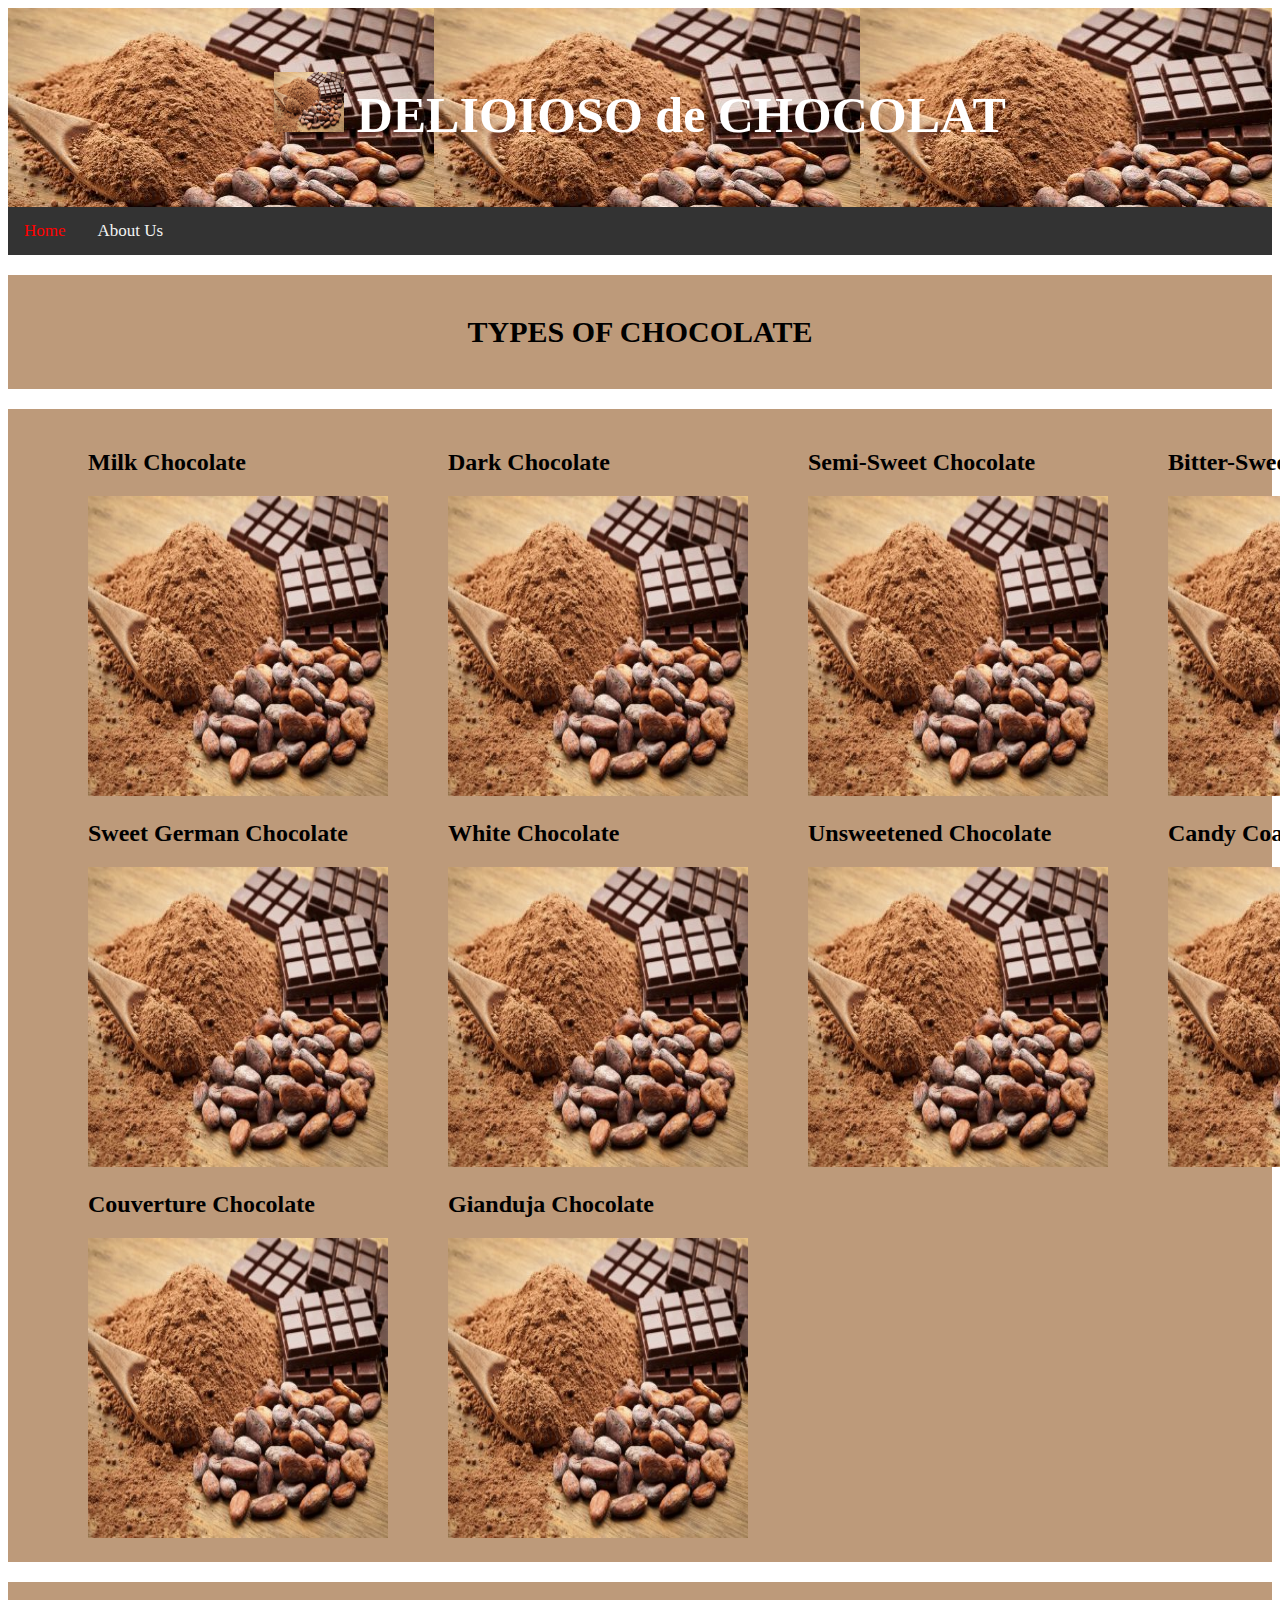
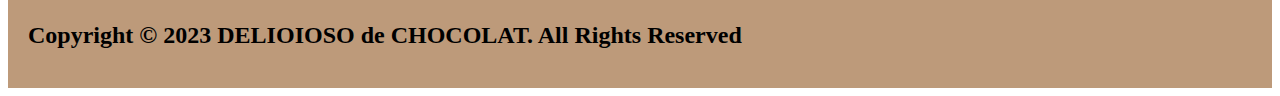
==== index.html @ 570415d5 "Update index.html" ====
<!DOCTYPE html>
<html>
   <head>
      <!-- Google tag (gtag.js) -->
<script async src="https://www.googletagmanager.com/gtag/js?id=G-3FS9Z706FY"></script>
<script>
  window.dataLayer = window.dataLayer || [];
  function gtag(){dataLayer.push(arguments);}
  gtag('js', new Date());

  gtag('config', 'G-3FS9Z706FY');
</script>
       <meta charset="utf-8">
       <title>Part A</title>
       <link rel="stylesheet" href="style.css">
   </head>
   <body>
       <div class="header">
		  <h1><img src="chocolate.jpg" alt="icon" height="60" width="70"> DELIOIOSO de CHOCOLAT</h1>
		</div>
		
		<!-- top navigation bar -->
		<div class="topnav">
		  <a class="active" href="index.html">Home</a>
		  <a href="aboutus.html">About Us</a>
		</div>
	   
	        <div class="row">
			<div class="column">
				<div class="card">
					<h1 style="font-family:Comic Sans MS;text-align:center;font-size:30px;">TYPES OF CHOCOLATE</h1>
		                </div>
				<div class="result"></div>
				<div class="card" id="product1">
					<div style="display:flex;">
						<div style="padding-left: 60px;">
    						<h2>Milk Chocolate</h2>
    						<img src="chocolate.jpg" alt="Milk Chocolate" width="300px" height="300px">
  						</div>
						
  						<div style="padding-left: 60px;">
    						<h2>Dark Chocolate</h2>
    						<img src="chocolate.jpg" alt="Dark Chocolate" width="300px" height="300px">
      						</div>
						
						<div style="padding-left: 60px;">
    						<h2>Semi-Sweet Chocolate</h2>
    						<img src="chocolate.jpg" alt="Semi-Sweet Chocolate" width="300px" height="300px">
  						</div>
						
						<div style="padding-left: 60px;">
    						<h2>Bitter-Sweet Chocolate</h2>
    						<img src="chocolate.jpg" alt="Bitter-Sweet Chocolate" width="300px" height="300px">
  						</div>
					</div>
					<div style="display:flex;">
						<div style="padding-left: 60px;">
    						<h2>Sweet German Chocolate</h2>
    						<img src="chocolate.jpg" alt="Sweet German Chocolate" width="300px" height="300px">
  						</div>
						
						<div style="padding-left: 60px;">
    						<h2>White Chocolate</h2>
    						<img src="chocolate.jpg" alt="White Chocolate" width="300px" height="300px">
  						</div>
						
						<div style="padding-left: 60px;">
    						<h2>Unsweetened Chocolate</h2>
    						<img src="chocolate.jpg" alt="Unsweetened Chocolate" width="300px" height="300px">
  						</div>
						
						<div style="padding-left: 60px;">
    						<h2>Candy Coating Chocolate</h2>
    						<img src="chocolate.jpg" alt="Candy Coating Chocolate" width="300px" height="300px">
  						</div>
					</div>
					<div style="display:flex;">
						<div style="padding-left: 60px;">
    						<h2>Couverture Chocolate</h2>
    						<img src="chocolate.jpg" alt="Couverture Chocolate" width="300px" height="300px">
  						</div>
						
						<div style="padding-left: 60px;">
    						<h2>Gianduja Chocolate</h2>
    						<img src="chocolate.jpg" alt="Gianduja Chocolate" width="300px" height="300px">
  						</div>
    					</div>

                                </div>
				</div>
			</div>
	         </div>

	         <div class="card">
                 <h2>Copyright © 2023 DELIOIOSO de CHOCOLAT. All Rights Reserved</h2>
                 </div>
   </body>
   </html>
---- style.css ----
/* Header Title */
.header {
  padding: 30px;
  text-align: center;
  color: white;
  font-family: Lucida Calligraphy;
  background-image: url("chocolate.jpg");
}

.header h1 {
  font-size: 50px;
}

/* Style the top navigation bar */
.topnav {
  overflow: hidden;
  background-color: #233;
  font-family: forte;
}

.topnav a {
  float: left;
  color: #f2f2f2;
  text-align: center;
  padding: 14px 16px;
  text-decoration: none;
  font-size: 17px;
}

.topnav a:hover {
  background-color: #fffddd;
  color: black;
}

.topnav a.active {
  background-color: #4dCAF50;
  color: red;
}

.topnav {
  overflow: hidden;
  background-color: #333;
}

/* Add a card effect for articles */
.card {
  background-color: #BD9A7A;
  padding: 20px;
  margin-top: 20px;
}

/* Clear floats after the columns */
.row:after {
  content: "";
  display: table;
  clear: both;
}
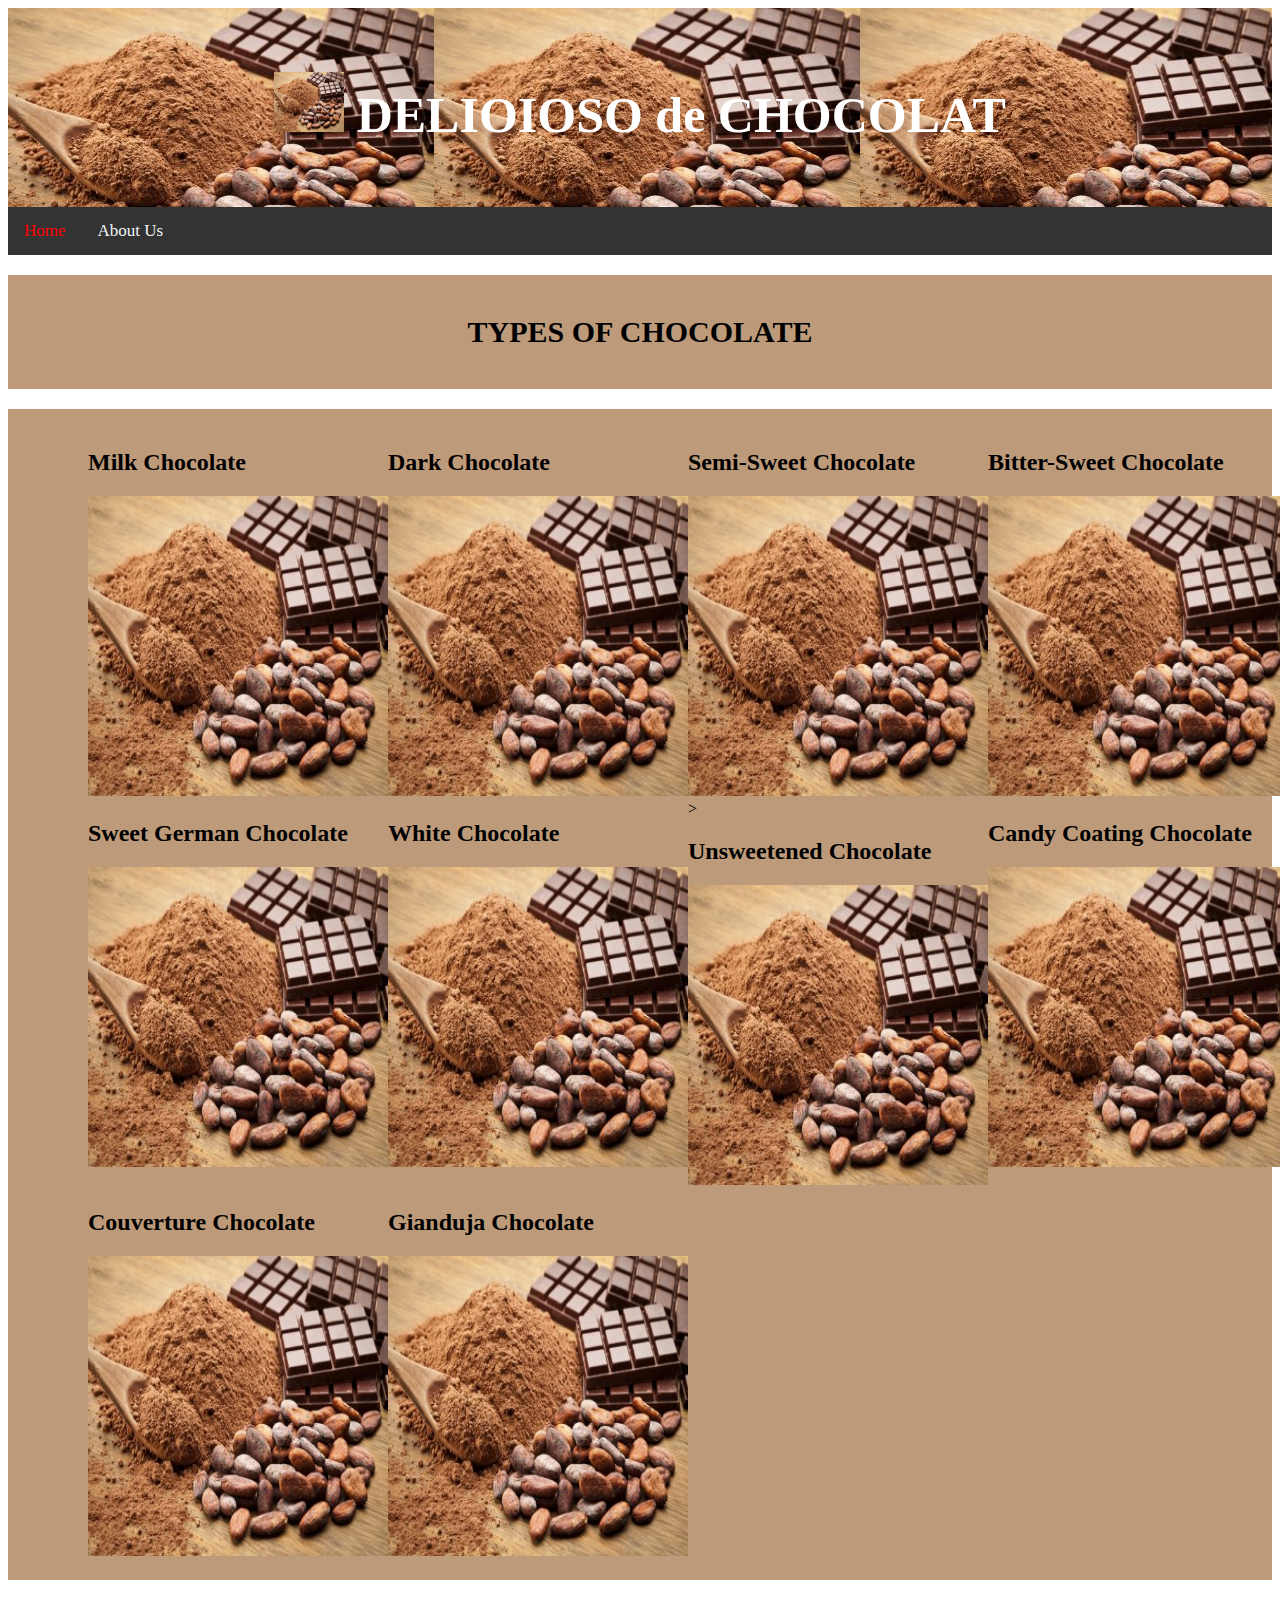
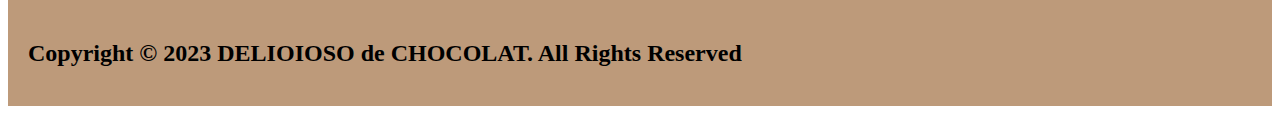
==== commit 583ec429: "Update index.html" ====
--- a/index.html
+++ b/index.html
@@ -38,17 +38,17 @@
     						<img src="chocolate.jpg" alt="Milk Chocolate" width="300px" height="300px">
   						</div>
 						
-  						<div style="padding-left: 60px;">
+  						<div>
     						<h2>Dark Chocolate</h2>
     						<img src="chocolate.jpg" alt="Dark Chocolate" width="300px" height="300px">
       						</div>
 						
-						<div style="padding-left: 60px;">
+						<div>
     						<h2>Semi-Sweet Chocolate</h2>
     						<img src="chocolate.jpg" alt="Semi-Sweet Chocolate" width="300px" height="300px">
   						</div>
 						
-						<div style="padding-left: 60px;">
+						<div>
     						<h2>Bitter-Sweet Chocolate</h2>
     						<img src="chocolate.jpg" alt="Bitter-Sweet Chocolate" width="300px" height="300px">
   						</div>
@@ -59,17 +59,17 @@
     						<img src="chocolate.jpg" alt="Sweet German Chocolate" width="300px" height="300px">
   						</div>
 						
-						<div style="padding-left: 60px;">
+						<div>
     						<h2>White Chocolate</h2>
     						<img src="chocolate.jpg" alt="White Chocolate" width="300px" height="300px">
   						</div>
 						
-						<div style="padding-left: 60px;">
+						<div>>
     						<h2>Unsweetened Chocolate</h2>
     						<img src="chocolate.jpg" alt="Unsweetened Chocolate" width="300px" height="300px">
   						</div>
 						
-						<div style="padding-left: 60px;">
+						<div>
     						<h2>Candy Coating Chocolate</h2>
     						<img src="chocolate.jpg" alt="Candy Coating Chocolate" width="300px" height="300px">
   						</div>
@@ -80,7 +80,7 @@
     						<img src="chocolate.jpg" alt="Couverture Chocolate" width="300px" height="300px">
   						</div>
 						
-						<div style="padding-left: 60px;">
+						<div>
     						<h2>Gianduja Chocolate</h2>
     						<img src="chocolate.jpg" alt="Gianduja Chocolate" width="300px" height="300px">
   						</div>
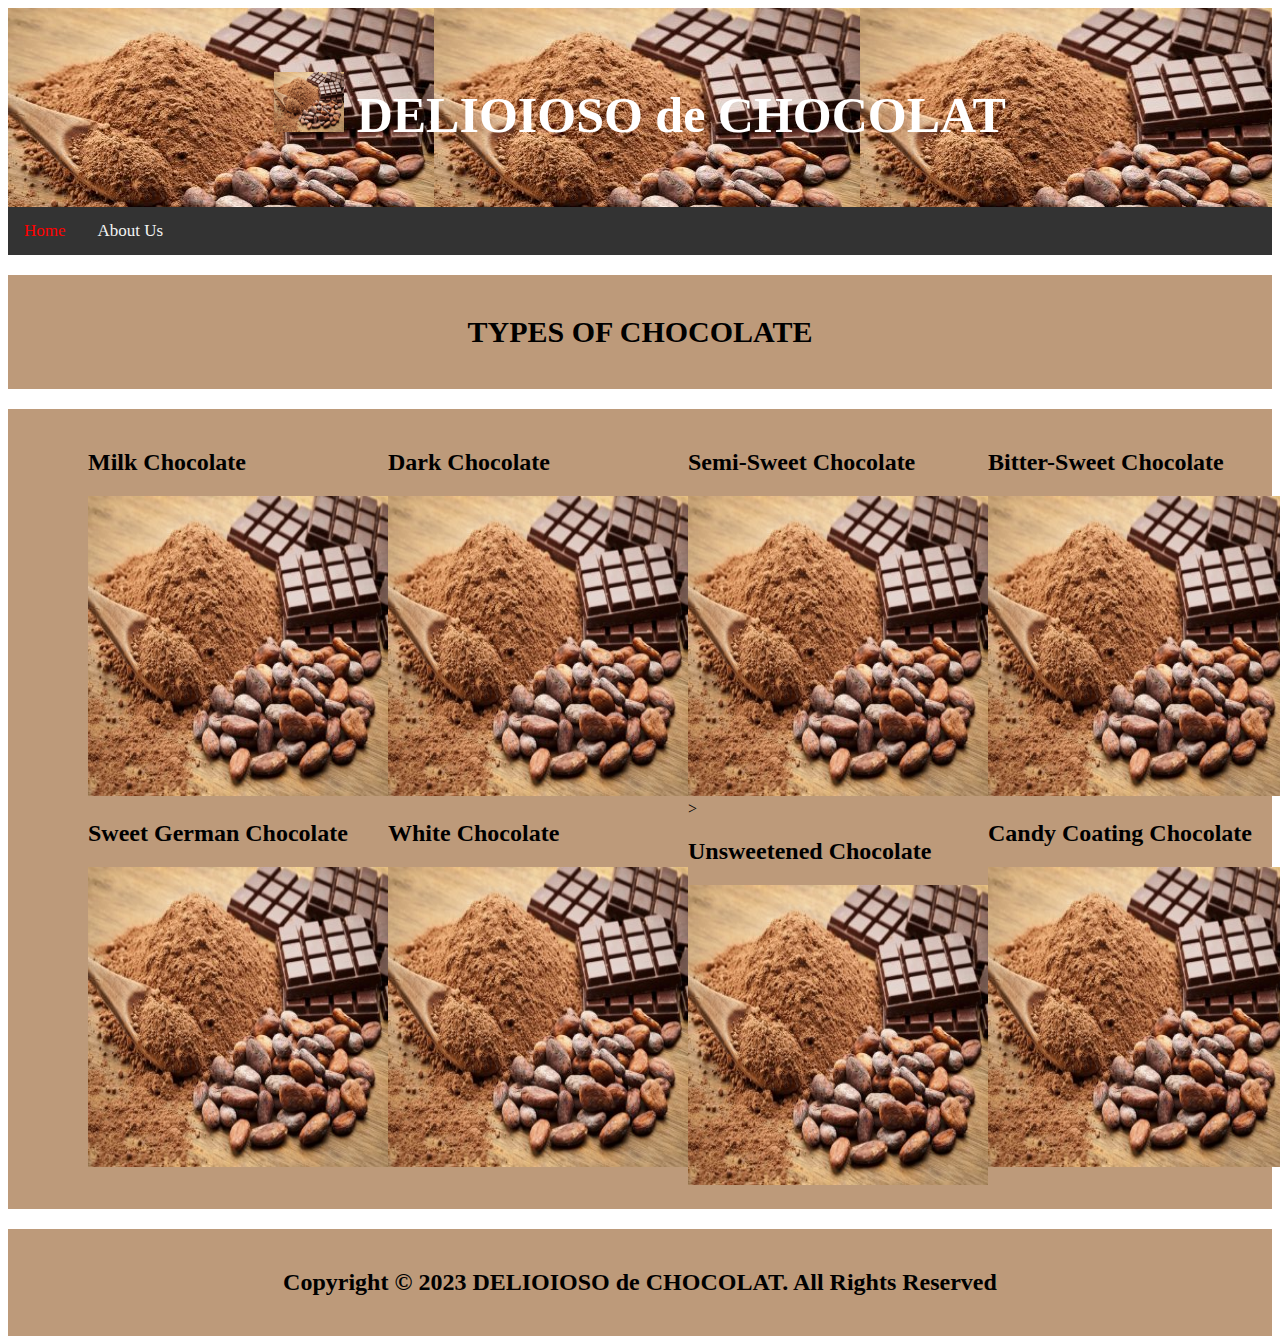
==== commit 1de37a5d: "Update index.html" ====
--- a/index.html
+++ b/index.html
@@ -1,18 +1,22 @@
 <!DOCTYPE html>
 <html>
    <head>
+	   <meta charset="UTF-8">
+  	   <meta name="viewport" content="width=device-width, initial-scale=1.0">
+  	   <meta name="description" content="Welcome to our chocolate online shop. We offer a wide range of delicious chocolates from all over the world.">
+  	   <meta name="keywords" content="chocolate, online shop, sweets, candy, gourmet">
+  	   <meta name="xinyun" content="delioioso de chocolat">
       <!-- Google tag (gtag.js) -->
-<script async src="https://www.googletagmanager.com/gtag/js?id=G-3FS9Z706FY"></script>
-<script>
-  window.dataLayer = window.dataLayer || [];
-  function gtag(){dataLayer.push(arguments);}
-  gtag('js', new Date());
+	   <script async src="https://www.googletagmanager.com/gtag/js?id=G-3FS9Z706FY"></script>
+	   <script>
+  	   window.dataLayer = window.dataLayer || [];
+  	   function gtag(){dataLayer.push(arguments);}
+  	   gtag('js', new Date());
 
-  gtag('config', 'G-3FS9Z706FY');
-</script>
-       <meta charset="utf-8">
-       <title>Part A</title>
-       <link rel="stylesheet" href="style.css">
+  	   gtag('config', 'G-3FS9Z706FY');
+	   </script>
+           <title>Delioioso de Chocolat</title>
+           <link rel="stylesheet" href="style.css">
    </head>
    <body>
        <div class="header">
@@ -35,64 +39,52 @@
 					<div style="display:flex;">
 						<div style="padding-left: 60px;">
     						<h2>Milk Chocolate</h2>
-    						<img src="chocolate.jpg" alt="Milk Chocolate" width="300px" height="300px">
+    						<a href="milk.html"><img src="chocolate.jpg" alt="Milk Chocolate" width="300px" height="300px"></a>
   						</div>
 						
   						<div>
     						<h2>Dark Chocolate</h2>
-    						<img src="chocolate.jpg" alt="Dark Chocolate" width="300px" height="300px">
+    						<a href="dark.html"><img src="chocolate.jpg" alt="Dark Chocolate" width="300px" height="300px"></a>
       						</div>
 						
 						<div>
     						<h2>Semi-Sweet Chocolate</h2>
-    						<img src="chocolate.jpg" alt="Semi-Sweet Chocolate" width="300px" height="300px">
+    						<a href="semi.html"><img src="chocolate.jpg" alt="Semi-Sweet Chocolate" width="300px" height="300px"></a>
   						</div>
 						
 						<div>
     						<h2>Bitter-Sweet Chocolate</h2>
-    						<img src="chocolate.jpg" alt="Bitter-Sweet Chocolate" width="300px" height="300px">
+    						<a href="bitter.html"><img src="chocolate.jpg" alt="Bitter-Sweet Chocolate" width="300px" height="300px"></a>
   						</div>
 					</div>
 					<div style="display:flex;">
 						<div style="padding-left: 60px;">
     						<h2>Sweet German Chocolate</h2>
-    						<img src="chocolate.jpg" alt="Sweet German Chocolate" width="300px" height="300px">
+    						<a href="german.html"><img src="chocolate.jpg" alt="Sweet German Chocolate" width="300px" height="300px"></a>
   						</div>
 						
 						<div>
     						<h2>White Chocolate</h2>
-    						<img src="chocolate.jpg" alt="White Chocolate" width="300px" height="300px">
+    						<a href="white.html"><img src="chocolate.jpg" alt="White Chocolate" width="300px" height="300px"></a>
   						</div>
 						
 						<div>>
     						<h2>Unsweetened Chocolate</h2>
-    						<img src="chocolate.jpg" alt="Unsweetened Chocolate" width="300px" height="300px">
+    						<a href="unsweetened.html"><img src="chocolate.jpg" alt="Unsweetened Chocolate" width="300px" height="300px"></a>
   						</div>
 						
 						<div>
     						<h2>Candy Coating Chocolate</h2>
-    						<img src="chocolate.jpg" alt="Candy Coating Chocolate" width="300px" height="300px">
+    						<a href="candy.html"><img src="chocolate.jpg" alt="Candy Coating Chocolate" width="300px" height="300px"></a>
   						</div>
 					</div>
-					<div style="display:flex;">
-						<div style="padding-left: 60px;">
-    						<h2>Couverture Chocolate</h2>
-    						<img src="chocolate.jpg" alt="Couverture Chocolate" width="300px" height="300px">
-  						</div>
-						
-						<div>
-    						<h2>Gianduja Chocolate</h2>
-    						<img src="chocolate.jpg" alt="Gianduja Chocolate" width="300px" height="300px">
-  						</div>
-    					</div>
-
                                 </div>
 				</div>
 			</div>
 	         </div>
 
 	         <div class="card">
-                 <h2>Copyright © 2023 DELIOIOSO de CHOCOLAT. All Rights Reserved</h2>
+                 <h2 style="text-align:center;">Copyright © 2023 DELIOIOSO de CHOCOLAT. All Rights Reserved</h2>
                  </div>
    </body>
    </html>
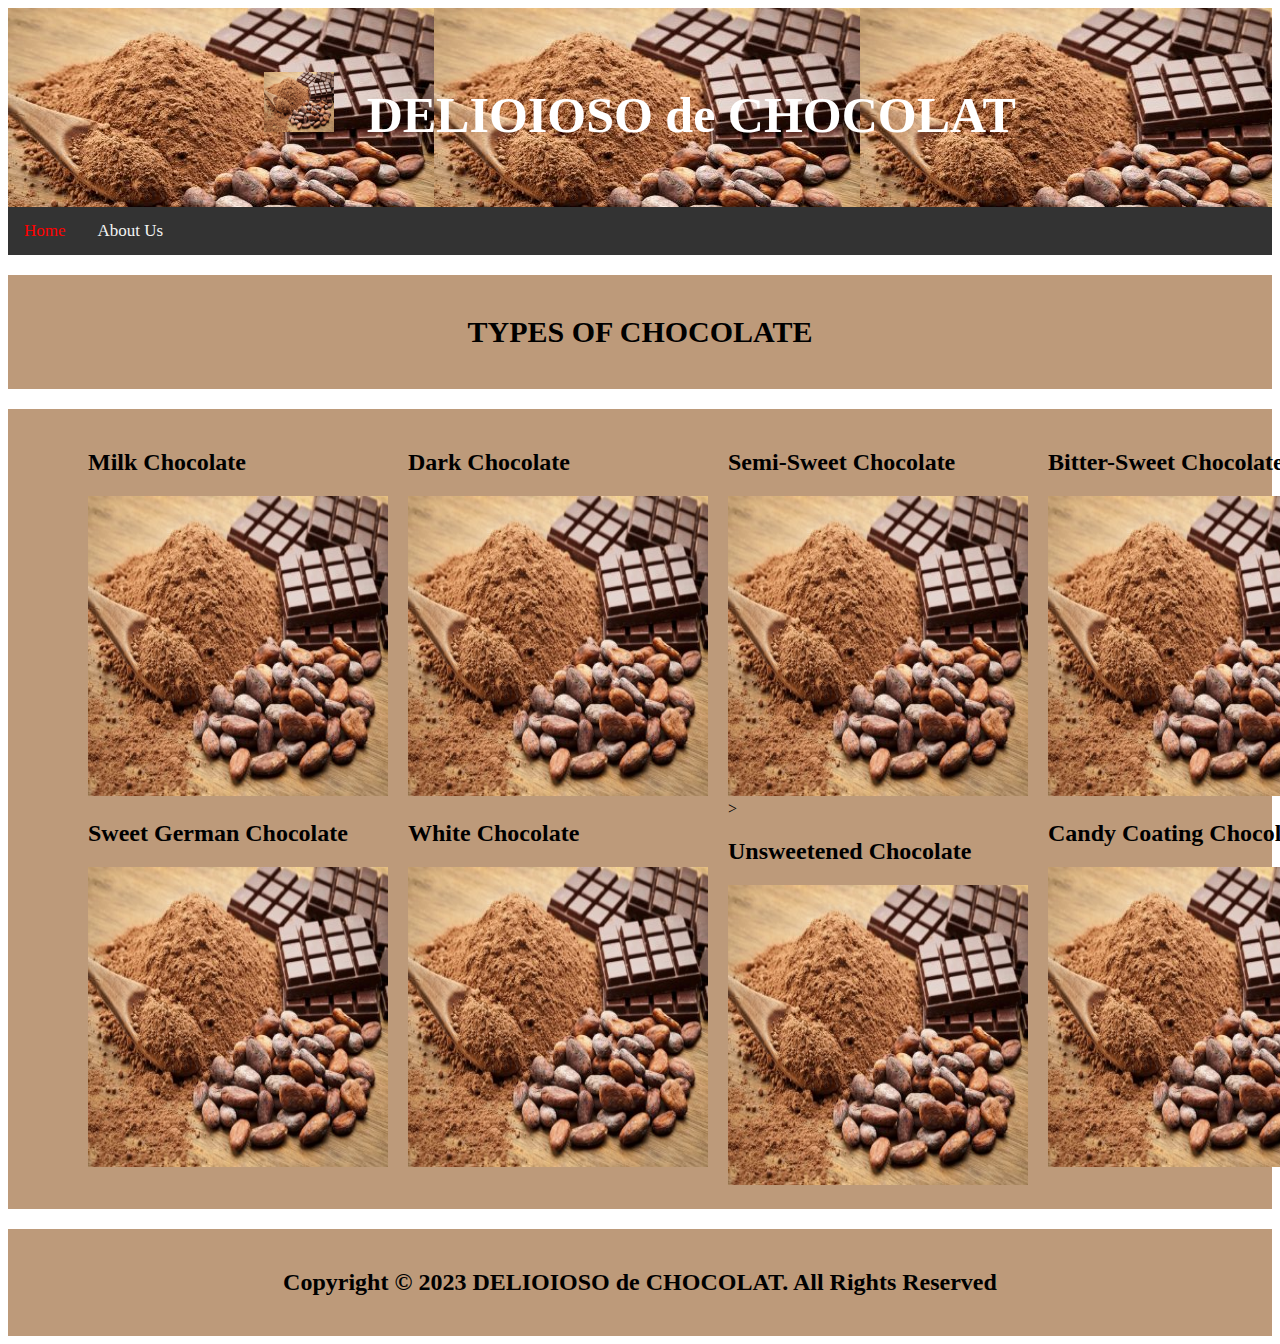
==== commit 63902b06: "Update index.html" ====
--- a/index.html
+++ b/index.html
@@ -39,8 +39,10 @@
 					<div style="display:flex;">
 						<div style="padding-left: 60px;">
     						<h2>Milk Chocolate</h2>
-    						<a href="milk.html"><img src="chocolate.jpg" alt="Milk Chocolate" width="300px" height="300px"></a>
-  						</div>
+    						<a href="white.html" class="chocolate-link">
+                                                <img src="chocolate.jpg" alt="White Chocolate" width="300px" height="300px" class="chocolate-img">
+                                                </a>
+                                                </div>
 						
   						<div>
     						<h2>Dark Chocolate</h2>
@@ -71,7 +73,7 @@
 						<div>>
     						<h2>Unsweetened Chocolate</h2>
     						<a href="unsweetened.html"><img src="chocolate.jpg" alt="Unsweetened Chocolate" width="300px" height="300px"></a>
-  						</div>
+  						</div> 
 						
 						<div>
     						<h2>Candy Coating Chocolate</h2>
--- a/style.css
+++ b/style.css
@@ -55,3 +55,20 @@
   display: table;
   clear: both;
 }
+
+img {
+  margin-right: 20px;
+}
+
+.chocolate-link {
+  position: relative;
+}
+
+.chocolate-img {
+  transition: transform 0.3s ease;
+}
+
+.chocolate-link:hover .chocolate-img {
+  transform: scale(1.1);
+}
+
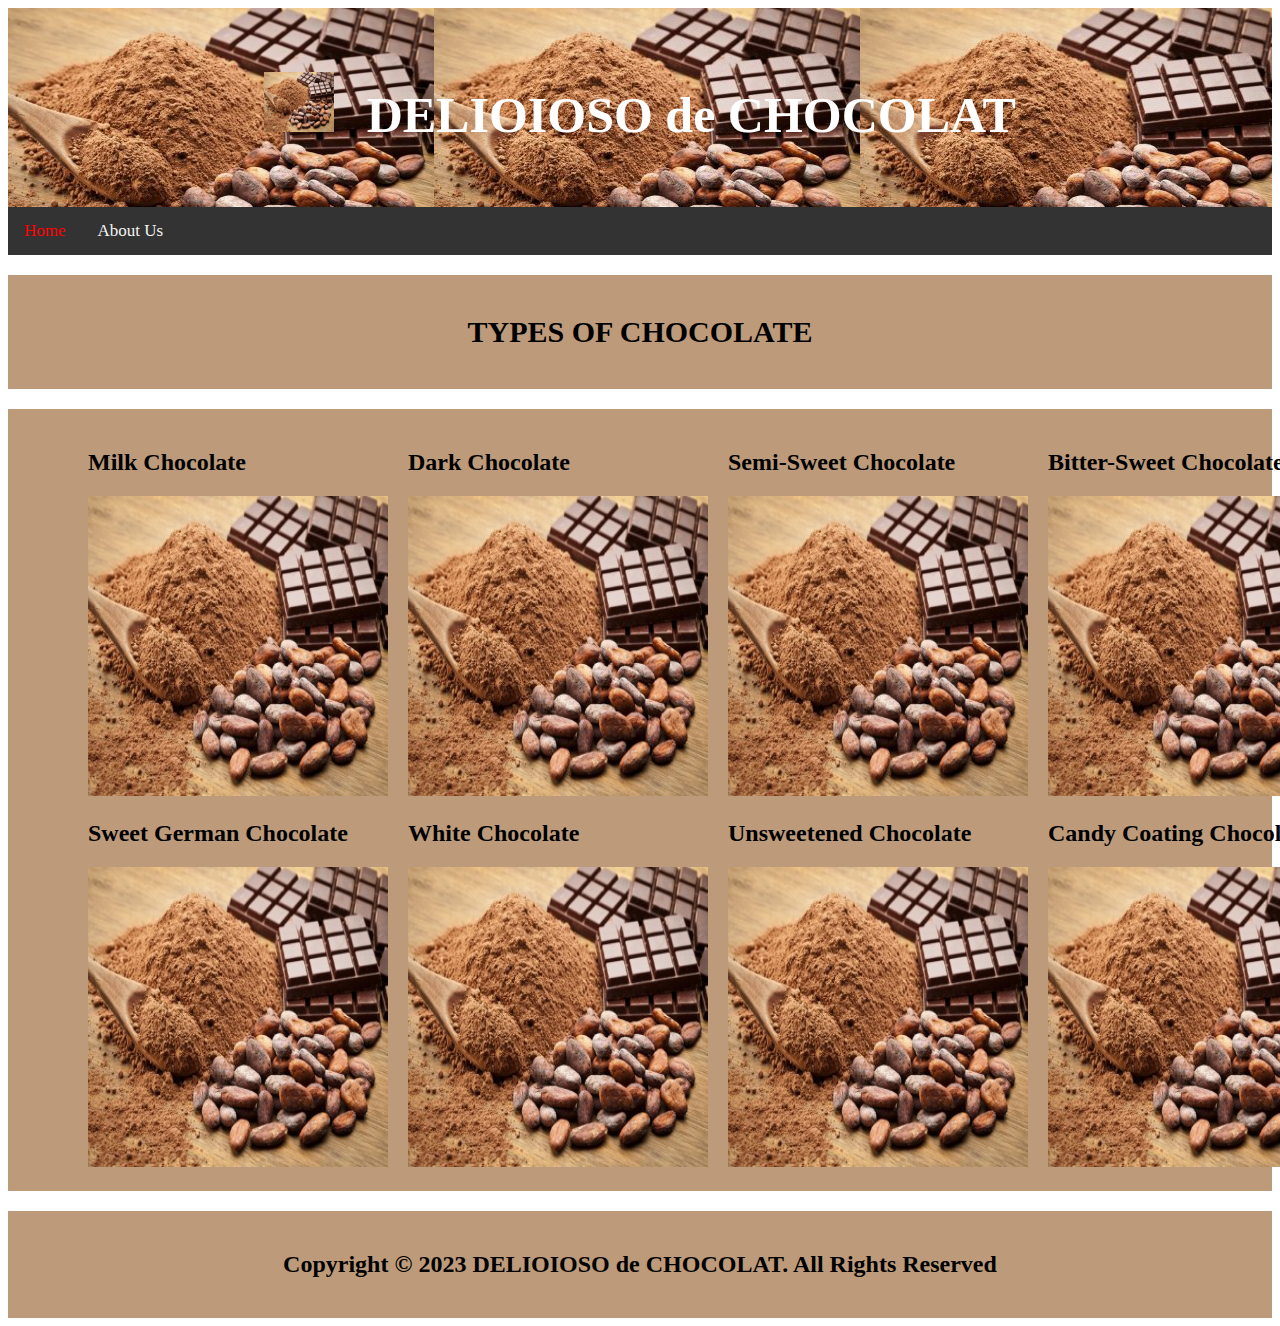
==== commit 37971244: "Update index.html" ====
--- a/index.html
+++ b/index.html
@@ -39,46 +39,60 @@
 					<div style="display:flex;">
 						<div style="padding-left: 60px;">
     						<h2>Milk Chocolate</h2>
+    						<a href="milk.html" class="chocolate-link">
+                                                <img src="chocolate.jpg" alt="Milk Chocolate" width="300px" height="300px" class="chocolate-img">
+                                                </a>
+                                                </div>
+						
+  						<div>
+    						<h2>Dark Chocolate</h2>
+    						<a href="dark.html" class="chocolate-link">
+                                                <img src="chocolate.jpg" alt="Dark Chocolate" width="300px" height="300px" class="chocolate-img">
+                                                </a>
+                                                </div>
+						
+						<div>
+    						<h2>Semi-Sweet Chocolate</h2>
+    						<a href="semi.html" class="chocolate-link">
+                                                <img src="chocolate.jpg" alt="Semi Chocolate" width="300px" height="300px" class="chocolate-img">
+                                                </a>
+                                                </div>
+						
+						<div>
+    						<h2>Bitter-Sweet Chocolate</h2>
+    						<a href="bitter.html" class="chocolate-link">
+                                                <img src="chocolate.jpg" alt="Bitter-Sweet Chocolate" width="300px" height="300px" class="chocolate-img">
+                                                </a>
+                                                </div>
+					</div>
+					<div style="display:flex;">
+						<div style="padding-left: 60px;">
+    						<h2>Sweet German Chocolate</h2>
+    						<a href="german.html" class="chocolate-link">
+                                                <img src="chocolate.jpg" alt="Sweet German Chocolate" width="300px" height="300px" class="chocolate-img">
+                                                </a>
+                                                </div>
+						
+						<div>
+    						<h2>White Chocolate</h2>
     						<a href="white.html" class="chocolate-link">
                                                 <img src="chocolate.jpg" alt="White Chocolate" width="300px" height="300px" class="chocolate-img">
                                                 </a>
                                                 </div>
 						
-  						<div>
-    						<h2>Dark Chocolate</h2>
-    						<a href="dark.html"><img src="chocolate.jpg" alt="Dark Chocolate" width="300px" height="300px"></a>
-      						</div>
-						
 						<div>
-    						<h2>Semi-Sweet Chocolate</h2>
-    						<a href="semi.html"><img src="chocolate.jpg" alt="Semi-Sweet Chocolate" width="300px" height="300px"></a>
-  						</div>
-						
-						<div>
-    						<h2>Bitter-Sweet Chocolate</h2>
-    						<a href="bitter.html"><img src="chocolate.jpg" alt="Bitter-Sweet Chocolate" width="300px" height="300px"></a>
-  						</div>
-					</div>
-					<div style="display:flex;">
-						<div style="padding-left: 60px;">
-    						<h2>Sweet German Chocolate</h2>
-    						<a href="german.html"><img src="chocolate.jpg" alt="Sweet German Chocolate" width="300px" height="300px"></a>
-  						</div>
-						
-						<div>
-    						<h2>White Chocolate</h2>
-    						<a href="white.html"><img src="chocolate.jpg" alt="White Chocolate" width="300px" height="300px"></a>
-  						</div>
-						
-						<div>>
     						<h2>Unsweetened Chocolate</h2>
-    						<a href="unsweetened.html"><img src="chocolate.jpg" alt="Unsweetened Chocolate" width="300px" height="300px"></a>
-  						</div> 
+    						<a href="unsweetened.html" class="chocolate-link">
+                                                <img src="chocolate.jpg" alt="Unsweetened Chocolate" width="300px" height="300px" class="chocolate-img">
+                                                </a>
+                                                </div>
 						
 						<div>
     						<h2>Candy Coating Chocolate</h2>
-    						<a href="candy.html"><img src="chocolate.jpg" alt="Candy Coating Chocolate" width="300px" height="300px"></a>
-  						</div>
+    						<a href="candy.html" class="chocolate-link">
+                                                <img src="chocolate.jpg" alt="Candy Coating Chocolate" width="300px" height="300px" class="chocolate-img">
+                                                </a>
+                                                </div>
 					</div>
                                 </div>
 				</div>
